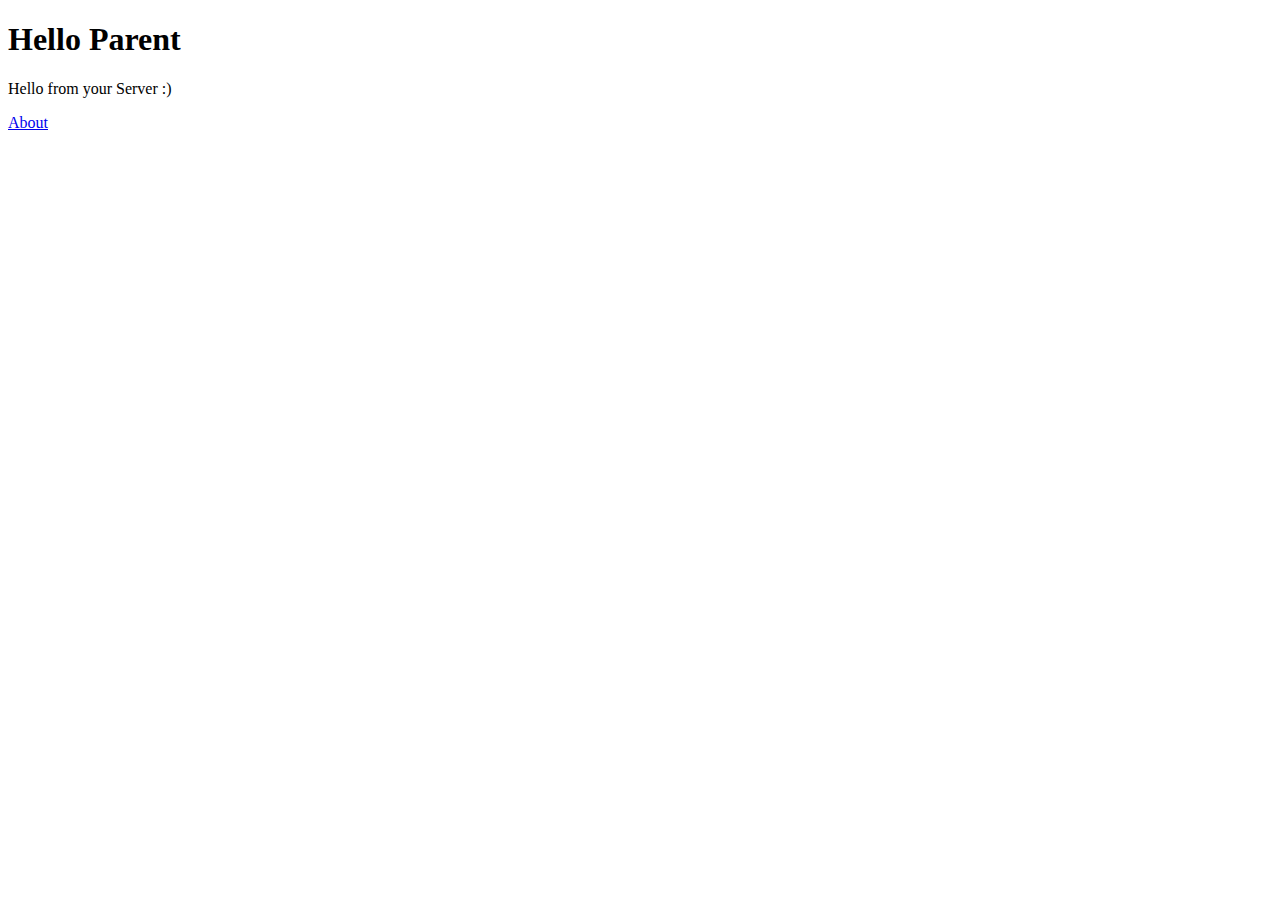
==== www/index.html @ 69b05d9a "answer GET requests with specified URI" ====
<!DOCTYPE html>
<html lang="en">
  <head>
    <title>Home - VIMServe</title>
  </head>
  <body>
    <h1> Hello Parent </h1>
    <p> Hello from your Server :)</p>
    <a href="/about.html">About</a>
  </body>
</html>
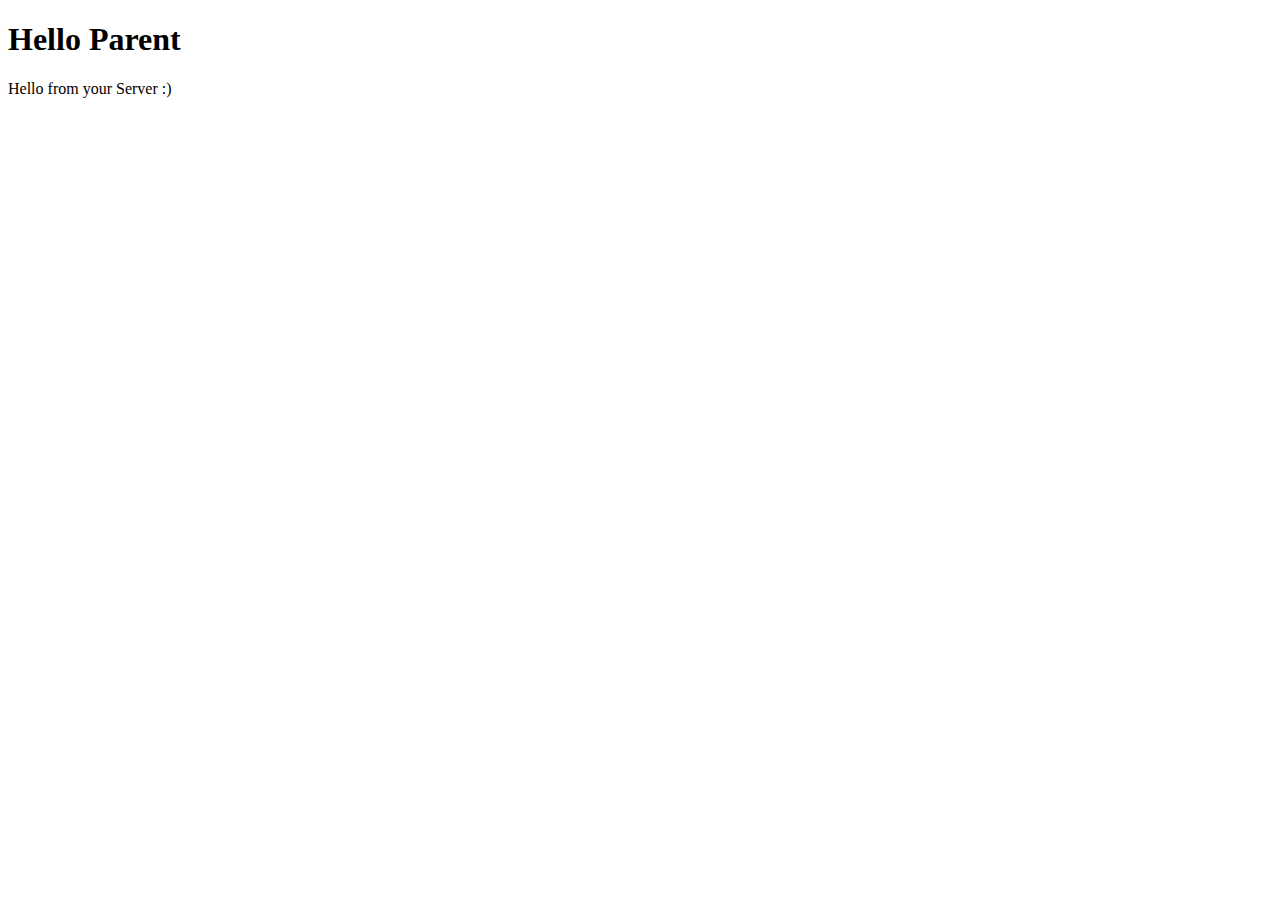
==== commit 1a47c0e3: "restructure project in src and obj dirs" ====
--- a/www/index.html
+++ b/www/index.html
@@ -1,11 +1,15 @@
 <!DOCTYPE html>
 <html lang="en">
   <head>
-    <title>Home - VIMServe</title>
+    <title>VIMServe</title>
+    <style>
+      body {
+        color="red";
+      }
+    </style>
   </head>
   <body>
     <h1> Hello Parent </h1>
     <p> Hello from your Server :)</p>
-    <a href="/about.html">About</a>
   </body>
 </html>
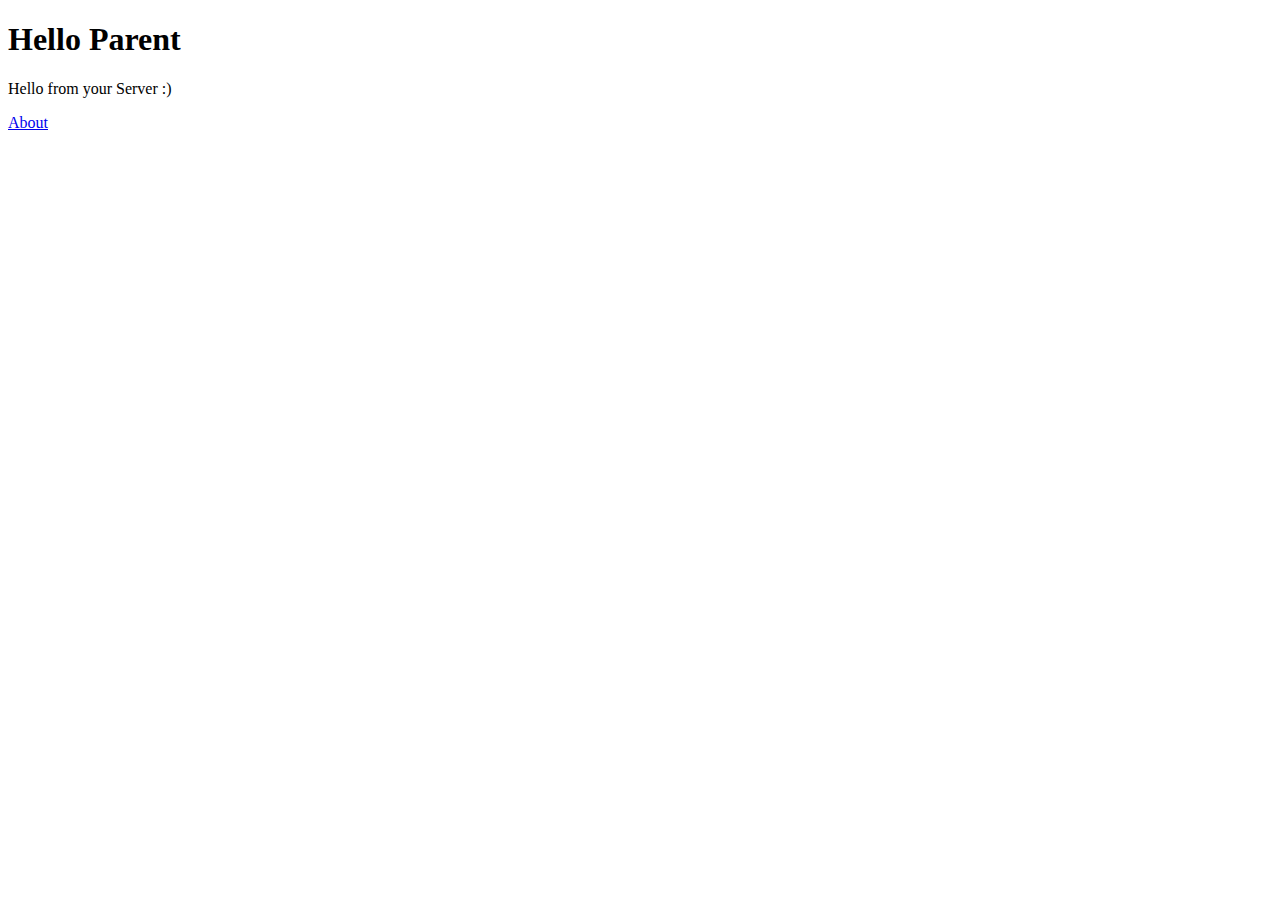
==== commit f036ad37: "merge latest main'" ====
--- a/www/index.html
+++ b/www/index.html
@@ -1,15 +1,11 @@
 <!DOCTYPE html>
 <html lang="en">
   <head>
-    <title>VIMServe</title>
-    <style>
-      body {
-        color="red";
-      }
-    </style>
+    <title>Home - VIMServe</title>
   </head>
   <body>
     <h1> Hello Parent </h1>
     <p> Hello from your Server :)</p>
+    <a href="/about.html">About</a>
   </body>
 </html>
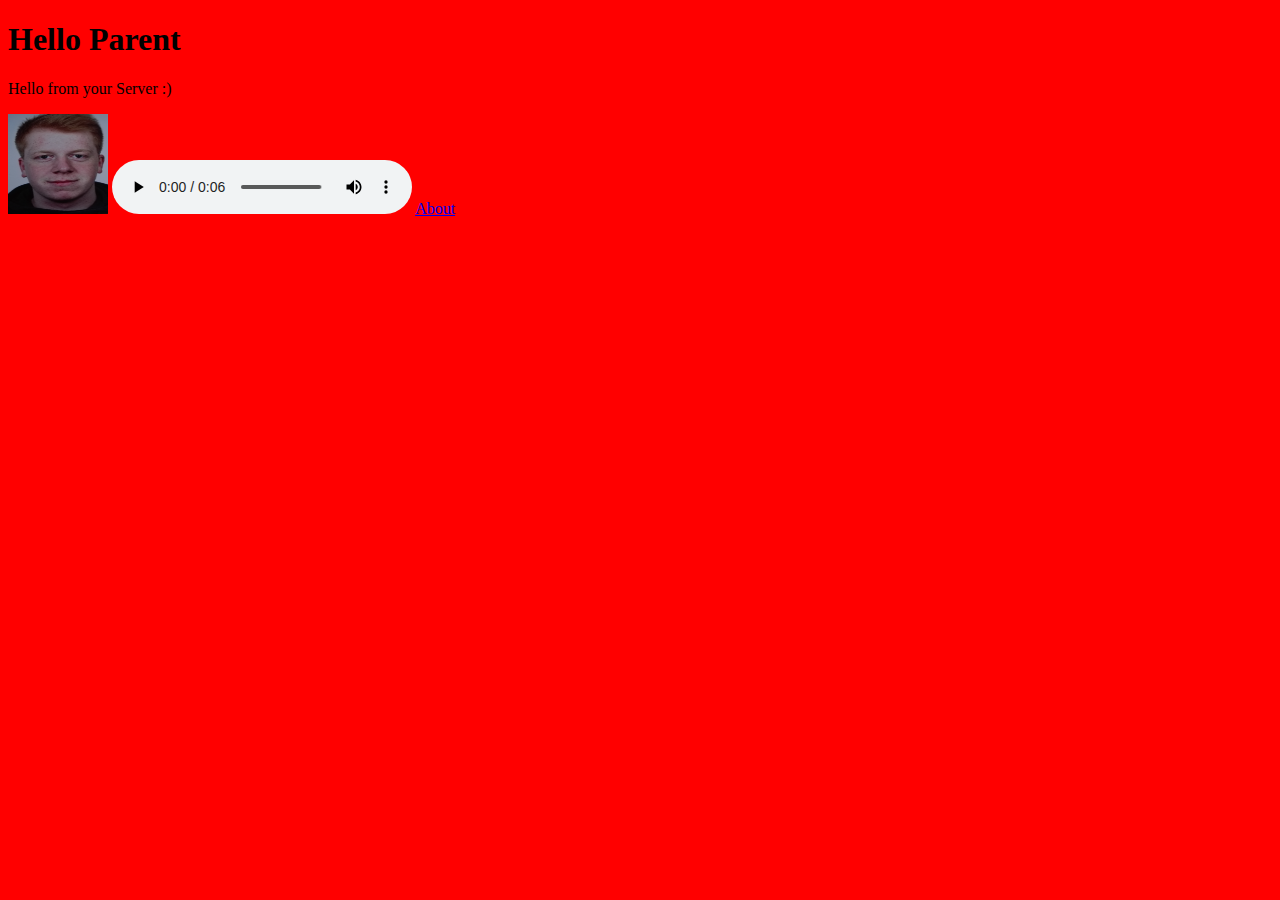
==== commit 47b6c14f: "create http responses with correct encoding" ====
--- a/www/index.html
+++ b/www/index.html
@@ -2,10 +2,14 @@
 <html lang="en">
   <head>
     <title>Home - VIMServe</title>
+    <link rel="stylesheet" type="text/css" href="styles.css"/>
+    <link rel="icon" href="luntiet-.jpg"/>
   </head>
   <body>
     <h1> Hello Parent </h1>
     <p> Hello from your Server :)</p>
+    <img src="luntiet-.jpg" />
+    <audio controls src="mp3_soviet.mp3"><p>couldnt load audio</p></audio>
     <a href="/about.html">About</a>
   </body>
 </html>
--- a/www/styles.css
+++ b/www/styles.css
@@ -0,0 +1,8 @@
+body {
+  background-color: red;
+}
+
+img {
+  height: 100px;
+  width: 100px;
+}
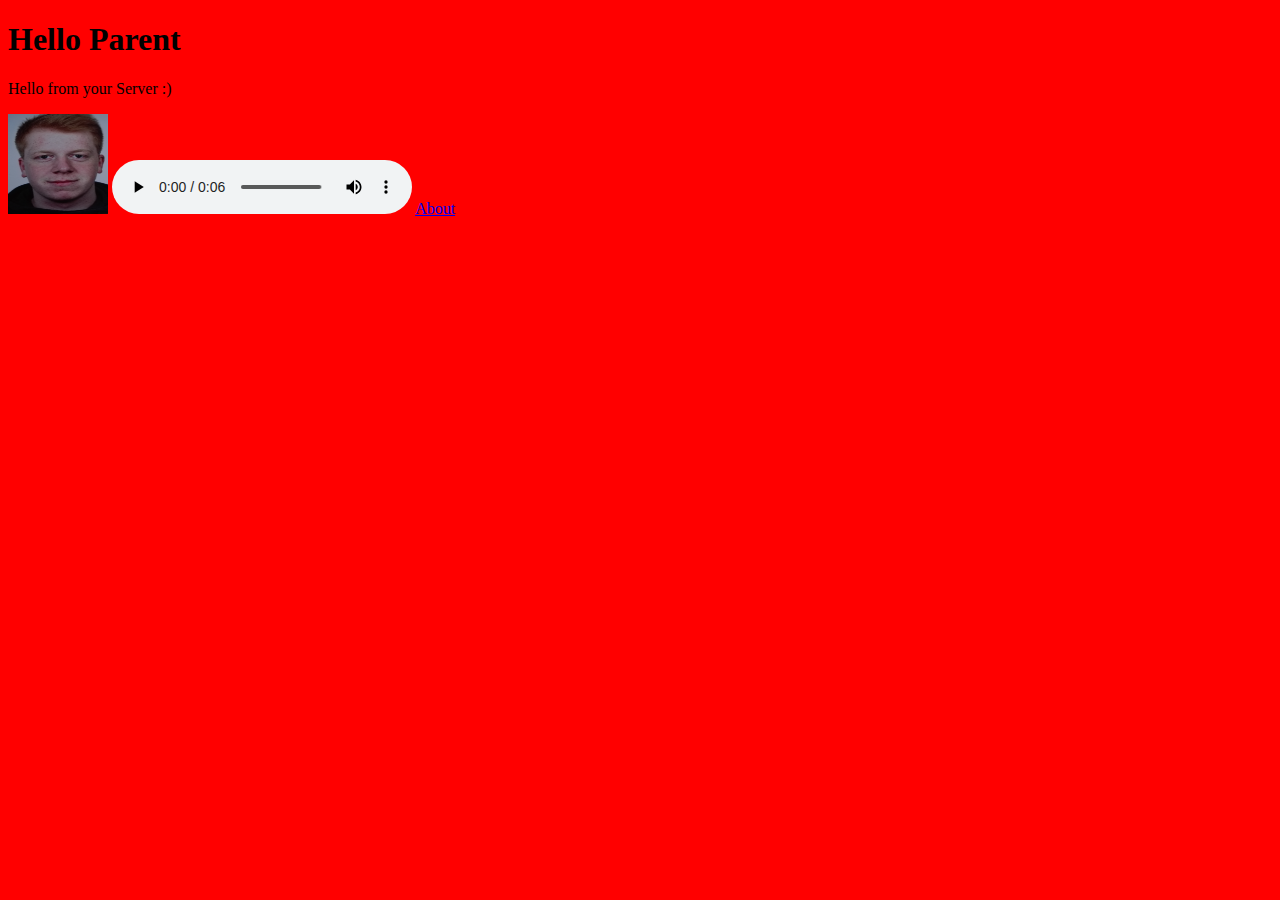
==== commit c75036b7: "add javascript test to index.html" ====
--- a/www/index.html
+++ b/www/index.html
@@ -4,11 +4,12 @@
     <title>Home - VIMServe</title>
     <link rel="stylesheet" type="text/css" href="styles.css"/>
     <link rel="icon" href="luntiet-.jpg"/>
+    <script defer src="script.js"></script>
   </head>
   <body>
     <h1> Hello Parent </h1>
-    <p> Hello from your Server :)</p>
-    <img src="luntiet-.jpg" />
+    <p id="test"> Hello from your Server :)</p>
+    <img id="laurin" alt="laurin" src="luntiet-.jpg" />
     <audio controls src="mp3_soviet.mp3"><p>couldnt load audio</p></audio>
     <a href="/about.html">About</a>
   </body>
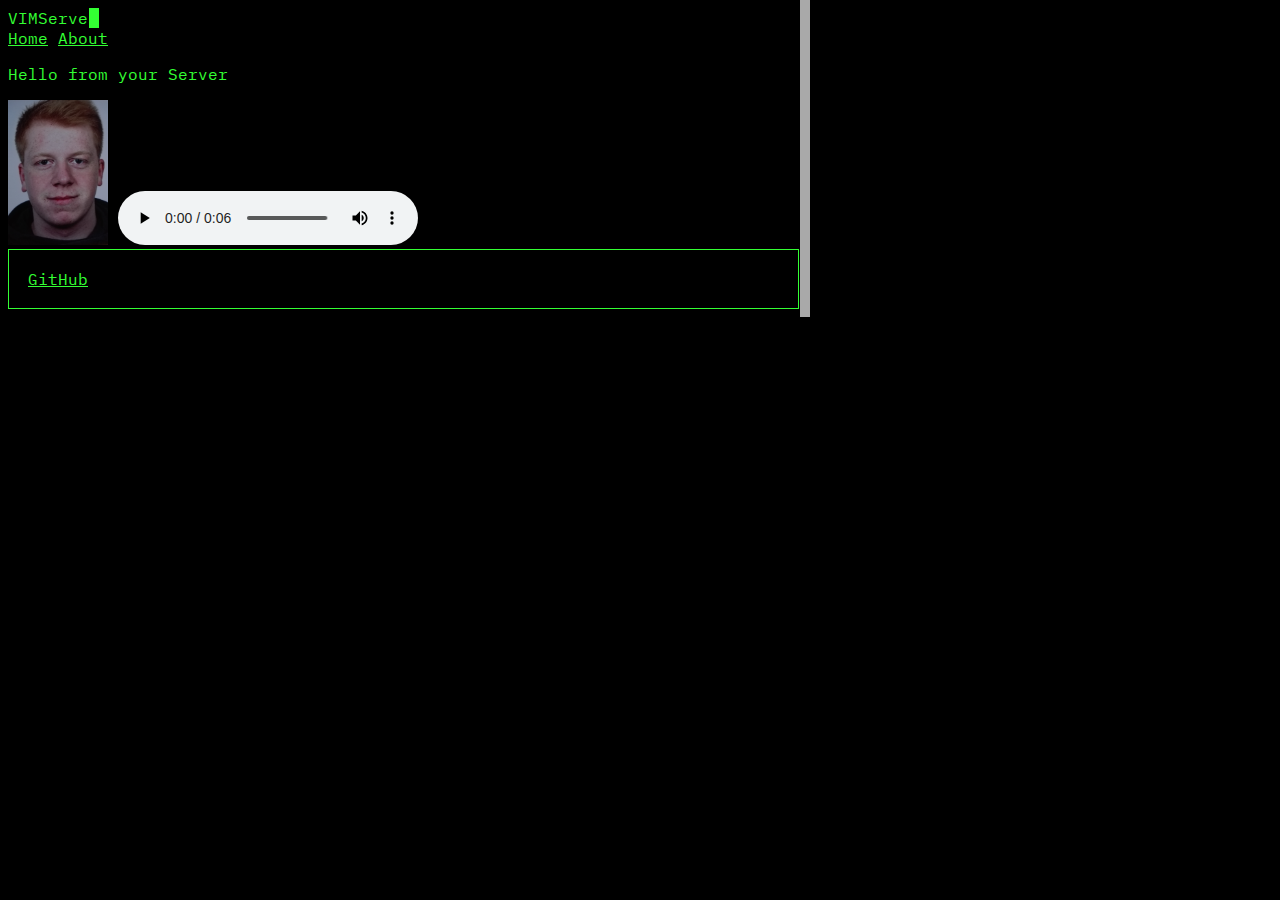
==== commit 6ce5a88d: "serve a more interesting test page" ====
--- a/www/index.html
+++ b/www/index.html
@@ -7,10 +7,18 @@
     <script defer src="script.js"></script>
   </head>
   <body>
-    <h1> Hello Parent </h1>
-    <p id="test"> Hello from your Server :)</p>
+    <span>VIMServe</span>
+    <nav>
+      <a href="/">Home</a>
+      <a href="/about.html">About</a>
+    </nav>
+    <p id="test"> Hello from your Server</p>
     <img id="laurin" alt="laurin" src="luntiet-.jpg" />
     <audio controls src="mp3_soviet.mp3"><p>couldnt load audio</p></audio>
-    <a href="/about.html">About</a>
+    <footer>
+      <ul>
+        <li><a href="https://github.com/LaurinUB/webserv">GitHub</a></li>
+      </ul>
+    </footer>
   </body>
 </html>
--- a/www/styles.css
+++ b/www/styles.css
@@ -1,8 +1,60 @@
+@import url('https://fonts.googleapis.com/css2?family=IBM+Plex+Mono&display=swap');
+
+html {
+  background-color: black;
+  color: #33FF33;
+  font-family: 'IBM Plex Mono', monospace;
+  max-width: 80ch;
+  border-right: 1ch solid darkgrey;
+}
 body {
-  background-color: red;
+  margin-right: 1px;
+}
+
+header {
+  border: 1px solid #33FF33;
+  padding: 19px;
+}
+
+footer {
+  border: 1px solid #33FF33;
+  padding: 19px;
+}
+
+ul {
+  list-style: none;
+  display: flex;
+  flex-wrap: wrap;
+  padding-inline-start: 0;
+  margin-block-start: 0;
+  margin-block-end: 0;
+  gap: 10px;
+}
+
+a {
+  color: #33FF33;
 }
 
 img {
-  height: 100px;
   width: 100px;
+  aspect-ratio: auto;
 }
+
+span::after {
+  content: "1";
+  color: #33FF33;
+  background-color: #33FF33;
+  animation: blinking 1s step-start infinite;
+  margin-left: 1px;
+}
+
+@keyframes blinking {
+  50% {
+    opacity: 0;
+  }
+}
+
+::selection {
+  background: #33FF33;
+  color: black;
+}
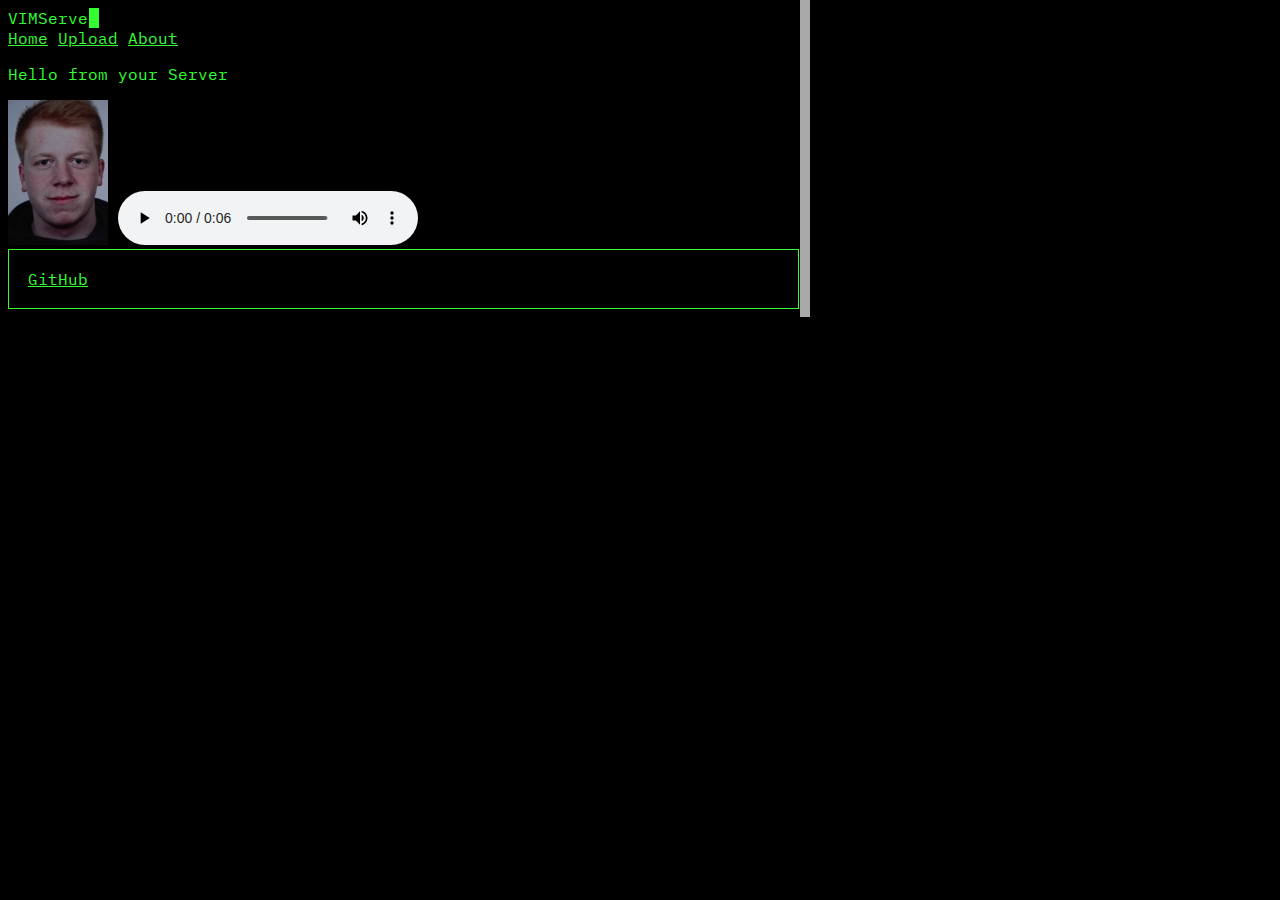
==== commit 549f11a8: "add file upload page" ====
--- a/www/index.html
+++ b/www/index.html
@@ -10,6 +10,7 @@
     <span>VIMServe</span>
     <nav>
       <a href="/">Home</a>
+      <a href="/upload.html">Upload</a>
       <a href="/about.html">About</a>
     </nav>
     <p id="test"> Hello from your Server</p>
--- a/www/styles.css
+++ b/www/styles.css
@@ -40,6 +40,14 @@
   aspect-ratio: auto;
 }
 
+form {
+  margin: 2ch;
+  display: flex;
+  flex-direction: column;
+  gap: 10px;
+  max-width: 40ch;
+}
+
 span::after {
   content: "1";
   color: #33FF33;
